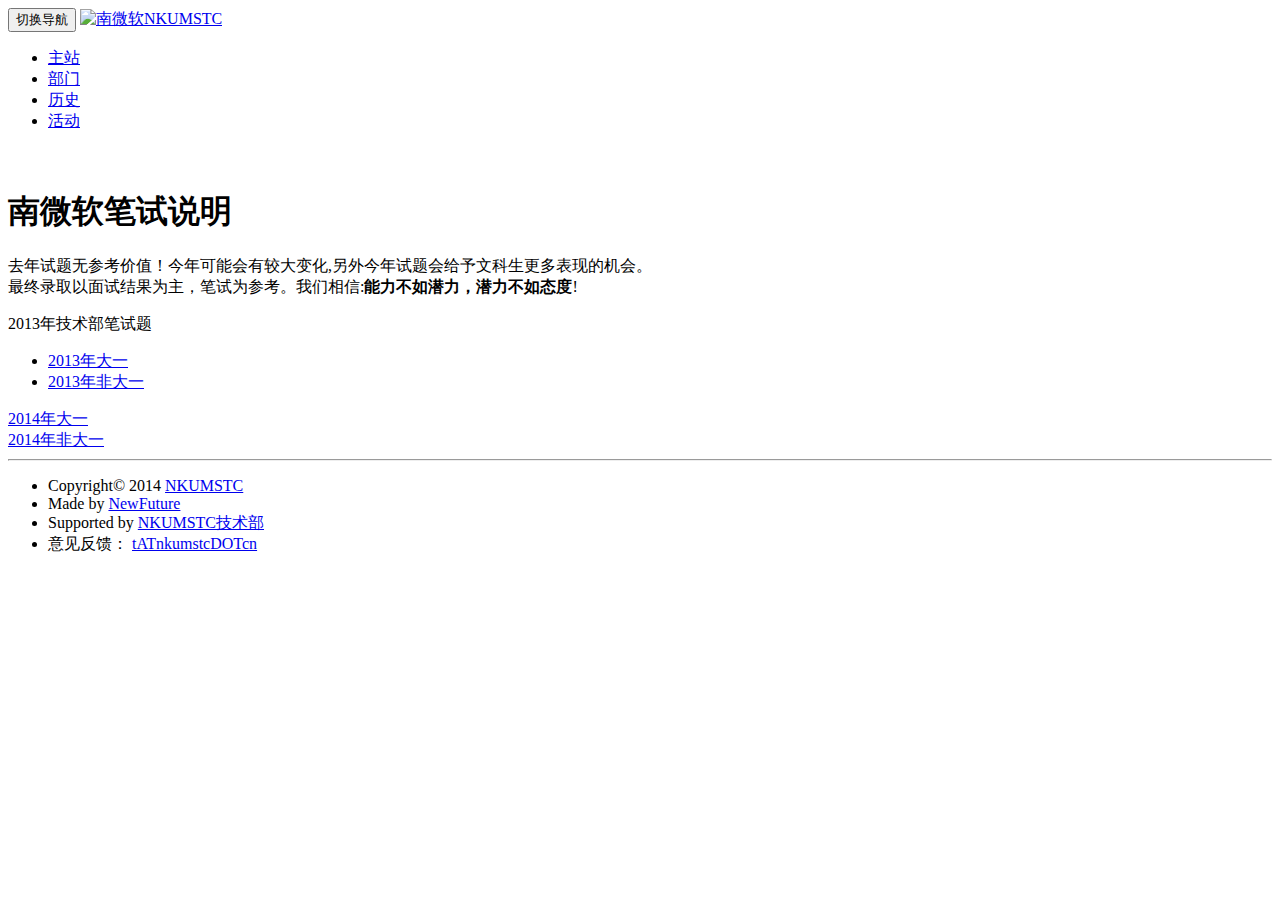
==== test/index.html @ 4ffe5d68 "20134" ====
<!DOCTYPE html>
<html>
<head>
	<title>2013南微软技术部笔试-非大一专用</title> 
	<link href="http://libs.baidu.com/bootstrap/3.1.1/css/bootstrap.min.css" media="all" rel="stylesheet">

	<link href="http://libs.baidu.com/fontawesome/4.0.3/css/font-awesome.min.css" media="all" rel="stylesheet">
	<link href="http://nkumstc.cn/static/css/allsite.css" media="all" rel="stylesheet">
	<meta content="width=device-width, initial-scale=1.0, maximum-scale=1.0, user-scalable=no" name="viewport"></head>
<body>
	<nav class="navbar navbar-default navbar-fixed-top" role="navigation">
		<div class="navbar-header">
			<button type="button" class="navbar-toggle" data-toggle="collapse" 
				data-target="#navbar-collapse">
				<span class="sr-only">切换导航</span>
				<span class="icon-bar"></span>
				<span class="icon-bar"></span>
				<span class="icon-bar"></span>
			</button>
			<a class="navbar-brand" href="http://nkumstc.cn" >
				<img class="img-responsive" src="http://nkumstc.cn/static/img/logo_t_50x40.png" title="南微软NKUMSTC"></a>
		</div>
		<div class="collapse navbar-collapse" id="navbar-collapse">
			<ul class="nav navbar-nav">
				<li>
					<a href="http://nkumstc.cn" title="访问南微软">主站</a>
				</li>
				<li class="active">
					<a href="http://department.nkumstc.cn" title="部门组织介绍">部门</a>
				</li>
				<li>
					<a href="http://history.nkumstc.cn" title="俱乐部历史">历史</a>
				</li>
				<li>
					<a href="http://q.event.nkumstc.cn" title="最新活动">活动</a>
				</li>
			</ul>
		</div>
	</nav>
	<div class="container text-center">
		<h1 class="page-header">
			<br/>
			南微软笔试说明
		</h1>
		<p class="text-info lead">去年试题无参考价值！今年可能会有较大变化,另外今年试题会给予文科生更多表现的机会。<br/>最终录取以面试结果为主，笔试为参考。我们相信:<strong>能力不如潜力，潜力不如态度</strong>!</p>

		<div class="alert"><p>2013年技术部笔试题</p>
		<ul><li> <a href="2013_1.html">2013年大一</a></li><li><a href="2013_2.html">2013年非大一</a></li></ul>
		<li> <a href="http://nkumstc.cn/static/file/test_2014_1.pdf">2014年大一</a></li><li><a href="http://nkumstc.cn/static/file/test_2013_1.pdf">2014年非大一</a></li></ul></div>
	</div>
		<hr/>
		<footer id="footer" class="container text-center">
			<ul class="list-inline">
				<li>
					Copyright&copy; 2014
					<a href="http://nkumstc.cn">NKUMSTC</a>
				</li>
				<li>
					Made by
					<a href="http://new-future.cn">NewFuture</a>
				</li>
				<li>
					Supported by
					<a href="http://department.nkumstc.cn/technology.html">NKUMSTC技术部</a>
				</li>
				<li>
					意见反馈：
					<a href="mailto:tATnkumstcDOTcn"onclick="this.href=this.href.replace(/AT/,'&#64;').replace(/DOT/,'&#46;')"id='email'>
						tATnkumstcDOTcn
					</a>
				</li>
			</ul>
		</footer>
</body>
		<script src="http://libs.baidu.com/jquery/1.10.2/jquery.min.js"></script>
		<script src="http://libs.baidu.com/bootstrap/3.0.3/js/bootstrap.min.js"></script>
		<script src="http://nkumstc.cn/static/js/allsite.js"></script>
	</html>
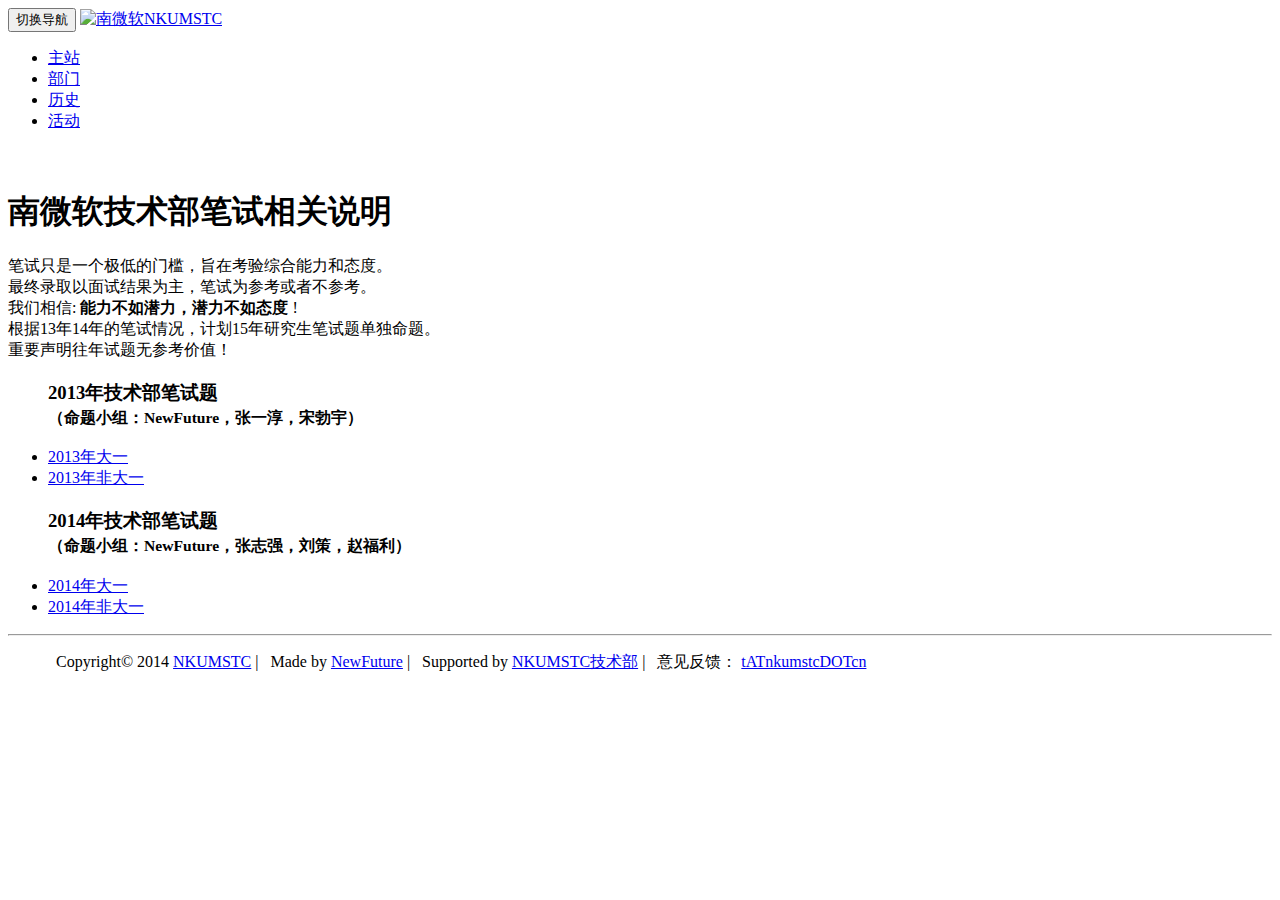
==== commit 1ebfa941: "Merge branch 'master' into develop" ====
--- a/test/index.html
+++ b/test/index.html
@@ -1,16 +1,17 @@
 <!DOCTYPE html>
 <html>
 <head>
-	<title>2013南微软技术部笔试-非大一专用</title> 
+	<title>南微软技术部笔试</title>
+	<meta name="keywords" content="NKUMSTC笔试 南微软技术部笔试">
+	<meta name="description" content="南开大学微软技术俱乐部笔试说明">
 	<link href="http://libs.baidu.com/bootstrap/3.1.1/css/bootstrap.min.css" media="all" rel="stylesheet">
-
 	<link href="http://libs.baidu.com/fontawesome/4.0.3/css/font-awesome.min.css" media="all" rel="stylesheet">
-	<link href="http://nkumstc.cn/static/css/allsite.css" media="all" rel="stylesheet">
+	<link href="../static/css/allsite.css" media="all" rel="stylesheet">
 	<meta content="width=device-width, initial-scale=1.0, maximum-scale=1.0, user-scalable=no" name="viewport"></head>
-<body>
-	<nav class="navbar navbar-default navbar-fixed-top" role="navigation">
-		<div class="navbar-header">
-			<button type="button" class="navbar-toggle" data-toggle="collapse" 
+	<body>
+		<nav class="navbar navbar-default navbar-fixed-top" role="navigation">
+			<div class="navbar-header">
+				<button type="button" class="navbar-toggle" data-toggle="collapse" 
 				data-target="#navbar-collapse">
 				<span class="sr-only">切换导航</span>
 				<span class="icon-bar"></span>
@@ -19,35 +20,74 @@
 			</button>
 			<a class="navbar-brand" href="http://nkumstc.cn" >
 				<img class="img-responsive" src="http://nkumstc.cn/static/img/logo_t_50x40.png" title="南微软NKUMSTC"></a>
+			</div>
+			<div class="collapse navbar-collapse" id="navbar-collapse">
+				<ul class="nav navbar-nav">
+					<li>
+						<a href="http://nkumstc.cn" title="访问南微软">主站</a>
+					</li>
+					<li class="active">
+						<a href="http://department.nkumstc.cn" title="部门组织介绍">部门</a>
+					</li>
+					<li>
+						<a href="http://history.nkumstc.cn" title="俱乐部历史">历史</a>
+					</li>
+					<li>
+						<a href="http://q.event.nkumstc.cn" title="最新活动">活动</a>
+					</li>
+				</ul>
+			</div>
+		</nav>
+		<div class="container text-center">
+			<h1 class="page-header">
+				<br/>
+				南微软技术部笔试相关说明
+			</h1>
+			<p class="text-warning lead thumbnail">
+
+				笔试只是一个极低的门槛，旨在考验综合能力和态度。
+				<br/>
+				最终录取以面试结果为主，笔试为参考或者不参考。<br/>我们相信: <strong>能力不如潜力，潜力不如态度</strong> 
+				!
+				<br/>
+				根据13年14年的笔试情况，计划15年研究生笔试题单独命题。
+				 <br/>重要声明往年试题无参考价值！
+			</p>
+
+			<div class="alert text-center">
+				<ul class="list-group thumbnail col-sm-12 col-md-6 ">
+					<h3>
+						2013年技术部笔试题
+						<br/>
+						<small>
+							（命题小组：NewFuture，张一淳，宋勃宇）
+						</small>
+					</h3>
+					<li class="list-group-item list-group-item-info">
+						<a href="2013_1.html">2013年大一</a>
+					</li>
+					<li class="list-group-item list-group-item-info">
+						<a href="2013_2.html">2013年非大一</a>
+					</li>
+				</ul>
+
+				<ul class="list-group thumbnail col-sm-12 col-md-6">
+					<h3>
+						2014年技术部笔试题
+						<br>
+						<small>
+							（命题小组：NewFuture，张志强，刘策，赵福利）
+						</small>
+					</h3>
+					<li class="list-group-item list-group-item-info">
+						<a href="http://nkumstc.cn/static/file/test_2014_1.pdf">2014年大一</a>
+					</li>
+					<li class="list-group-item list-group-item-info">
+						<a href="http://nkumstc.cn/static/file/test_2014_2.pdf">2014年非大一</a>
+					</li>
+				</ul>
+			</div>
 		</div>
-		<div class="collapse navbar-collapse" id="navbar-collapse">
-			<ul class="nav navbar-nav">
-				<li>
-					<a href="http://nkumstc.cn" title="访问南微软">主站</a>
-				</li>
-				<li class="active">
-					<a href="http://department.nkumstc.cn" title="部门组织介绍">部门</a>
-				</li>
-				<li>
-					<a href="http://history.nkumstc.cn" title="俱乐部历史">历史</a>
-				</li>
-				<li>
-					<a href="http://q.event.nkumstc.cn" title="最新活动">活动</a>
-				</li>
-			</ul>
-		</div>
-	</nav>
-	<div class="container text-center">
-		<h1 class="page-header">
-			<br/>
-			南微软笔试说明
-		</h1>
-		<p class="text-info lead">去年试题无参考价值！今年可能会有较大变化,另外今年试题会给予文科生更多表现的机会。<br/>最终录取以面试结果为主，笔试为参考。我们相信:<strong>能力不如潜力，潜力不如态度</strong>!</p>
-
-		<div class="alert"><p>2013年技术部笔试题</p>
-		<ul><li> <a href="2013_1.html">2013年大一</a></li><li><a href="2013_2.html">2013年非大一</a></li></ul>
-		<li> <a href="http://nkumstc.cn/static/file/test_2014_1.pdf">2014年大一</a></li><li><a href="http://nkumstc.cn/static/file/test_2013_1.pdf">2014年非大一</a></li></ul></div>
-	</div>
 		<hr/>
 		<footer id="footer" class="container text-center">
 			<ul class="list-inline">
@@ -71,8 +111,8 @@
 				</li>
 			</ul>
 		</footer>
-</body>
-		<script src="http://libs.baidu.com/jquery/1.10.2/jquery.min.js"></script>
-		<script src="http://libs.baidu.com/bootstrap/3.0.3/js/bootstrap.min.js"></script>
-		<script src="http://nkumstc.cn/static/js/allsite.js"></script>
+	</body>
+	<script src="http://libs.baidu.com/jquery/1.10.2/jquery.min.js"></script>
+	<script src="http://libs.baidu.com/bootstrap/3.0.3/js/bootstrap.min.js"></script>
+	<script src="http://nkumstc.cn/static/js/allsite.js"></script>
 	</html>--- a/static/css/allsite.css
+++ b/static/css/allsite.css
@@ -0,0 +1,29 @@
+@media all and (max-width:800px){
+footer li {
+		display: none;
+	}
+}
+@media all and (min-width:800px) {
+	footer li {
+		display: inline;
+	}
+
+	/* 页脚竖线 */
+	footer li:before {
+		margin-right: 0.5em;
+		content: '|';
+	}
+	footer li:first-child:before {
+		content: ' ';
+	}
+}
+/*brand高度*/
+.navbar-brand{
+	padding-top: 4.5px;
+}
+
+/*导航标题描点偏移*/
+.nav-title:target{
+	padding-top: 60px;
+	margin-top: -55px;
+}